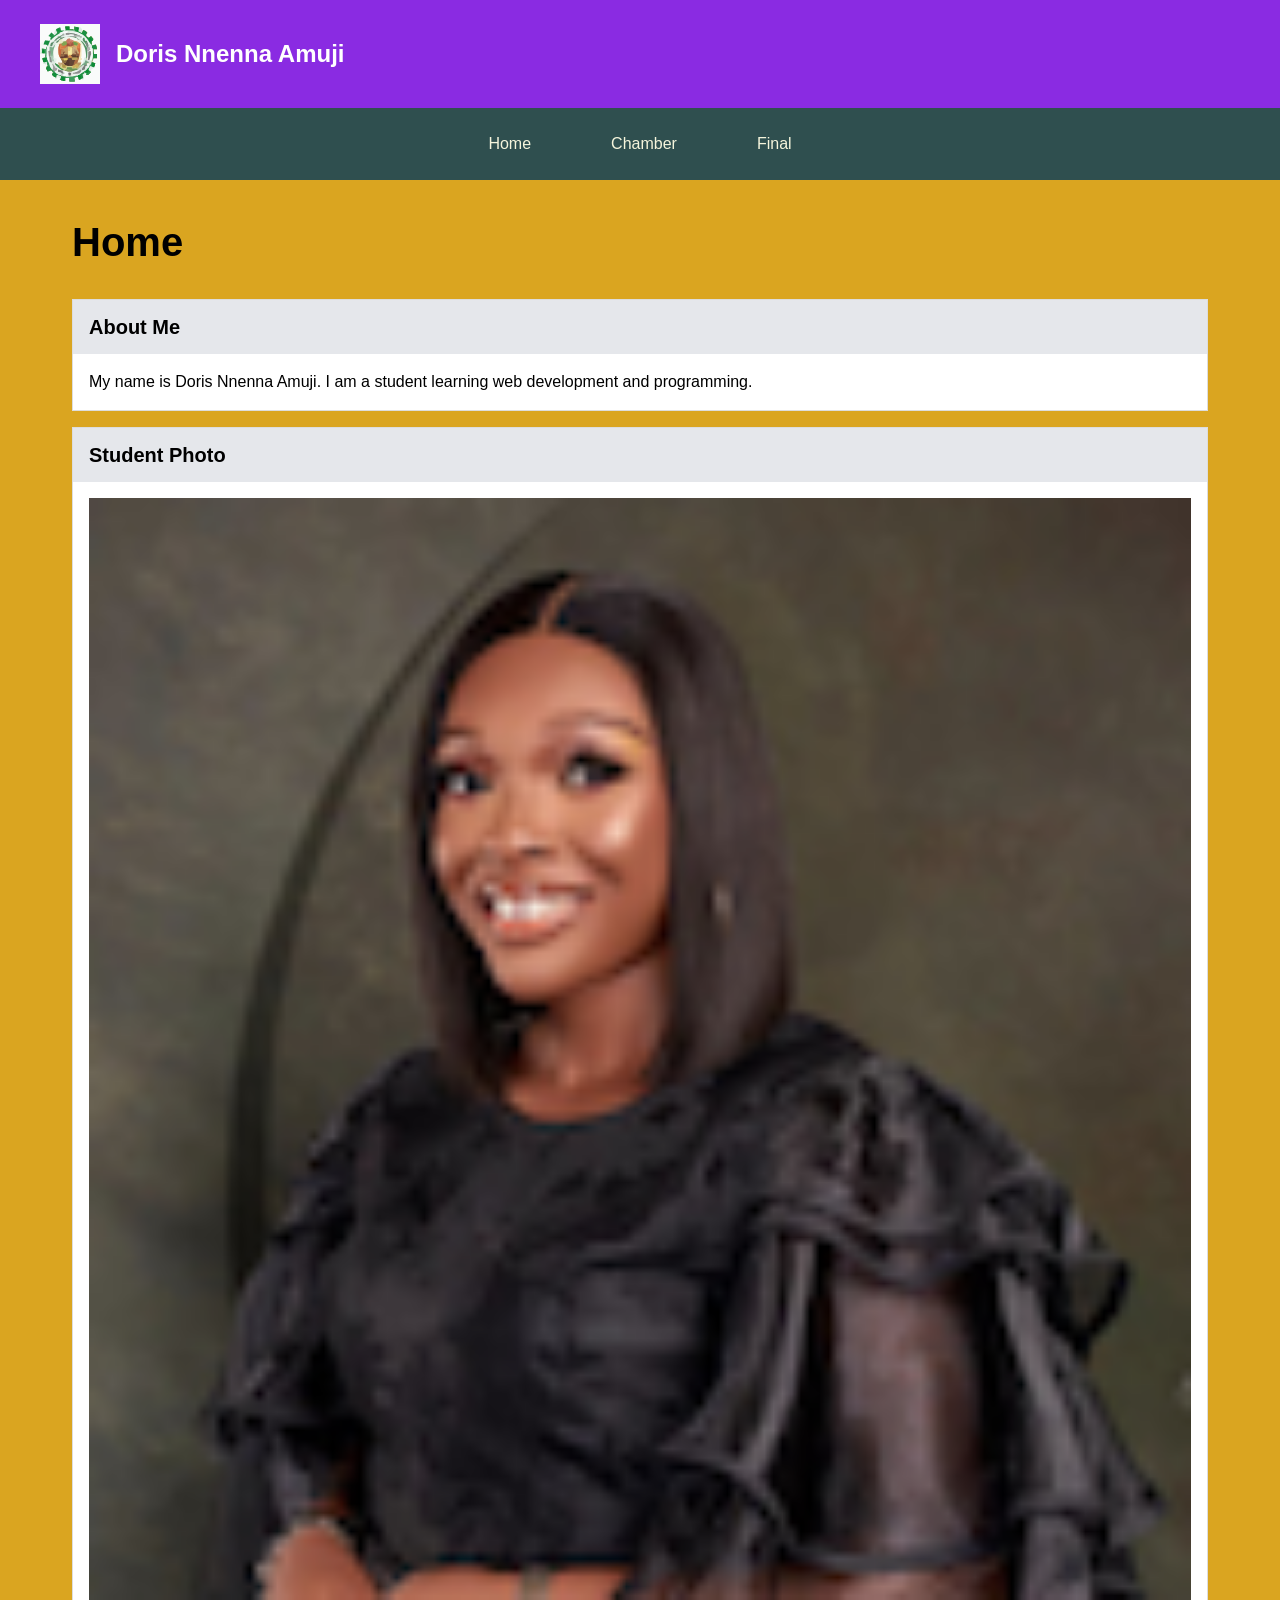
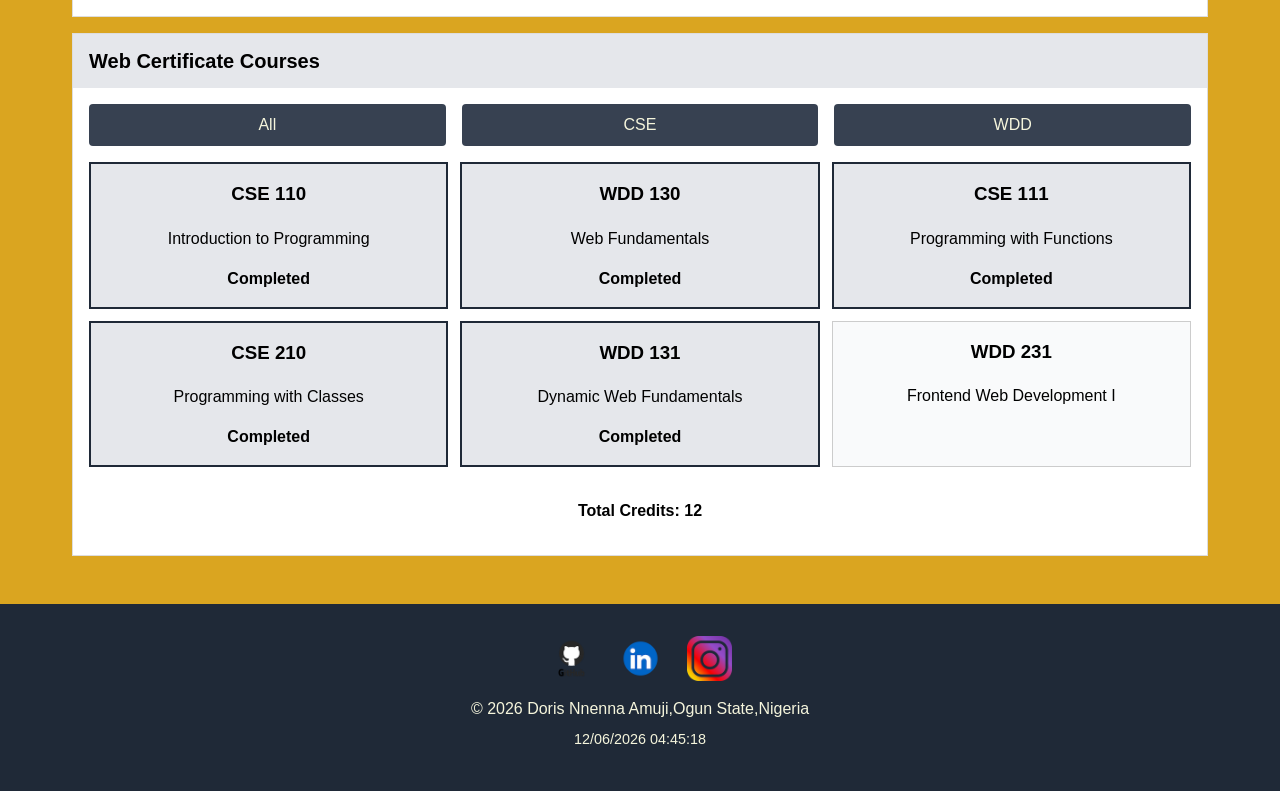
==== index.html @ ca02ca51 "wk01 completed" ====
<!DOCTYPE html>
<html lang="en">

<head>
    <meta charset="UTF-8">
    <meta name="viewport" content="width=device-width, initial-scale=1.0">
    <meta name="description"
        content="Doris Nnenna Amuji's WDD231 course home page showcasing web development coursework and projects.">
    <meta name="author" content="Doris Nnenna Amuji">
    <title>WDD231|Home</title>

    <link rel="stylesheet" href="styles/small.css">
    <link rel="stylesheet" href="styles/larger.css">
    <link rel="preconnect" href="https://fonts.googleapis.com">
    <link rel="preconnect" href="https://fonts.gstatic.com" crossorigin>
    <link
        href="https://fonts.googleapis.com/css2?family=Inter:ital,opsz,wght@0,14..32,100..900;1,14..32,100..900&family=Roboto+Serif:ital,opsz,wght@0,8..144,100..900;1,8..144,100..900&family=Roboto:ital,wght@0,100..900;1,100..900&display=swap"
        rel="stylesheet">


    <script src="scripts/course.js" defer></script>
    <script src="scripts/date.js" defer></script>
    <script src="scripts/navigation.js" defer></script>


</head>


<body>
    <header>
        <div class="header-content">
            <img src="images/logo.svg" alt="Site logo">
            <span>Doris Nnenna Amuji</span>
            <button id="menu-button" aria-label="Open navigation menu">
                &#9776
            </button>

        </div>
    </header>

    <nav id="navigation">
        <a href="index.html" class="active">Home</a>
        <a href="#">Chamber</a>
        <a href="#">Final</a>
    </nav>

    <main>
        <h1>Home</h1>

        <section>
            <h2>About Me</h2>
            <p>My name is Doris Nnenna Amuji. I am a student learning web development and programming.</p>
        </section>

        <section>
            <h2>Student Photo</h2>
            <img src="images/student-photo.png" alt="Doris Nnenna Amuji">
        </section>
        <section>
            <h2>Web Certificate Courses</h2>
            <div class="course-buttons">
                <button id="all">All</button>
                <button id="cse">CSE</button>
                <button id="wdd">WDD</button>
            </div>

            <div id="course-container"></div>
            <p id="credits"></p>
        </section>

    </main>


    <footer>
        <div class="social-links">
            <a href="#" aria-label="Github">
                <img src="images/github.png" alt="Github">
            </a>

            <a href="#" aria-label="LinkedIn">
                <img src="images/linkedin.png" alt="LinkedIn">
            </a>

            <a href="#" aria-label="Instagram">
                <img src="images/Instagram.png" alt="Instagram">
            </a>
        </div>

        <p> &copy; <span id="currentyear"></span>
            Doris Nnenna Amuji,Ogun State,Nigeria</p>

        <p id="lastModified"></p>
    </footer>

</body>

</html>
---- styles/small.css ----
* {
    box-sizing: border-box;
}

body {
    margin: 0;
    font-family: Arial, Helvetica, sans-serif;
    line-height: 1.5;
    color: black;
    background-color: goldenrod;
}

img {
    max-width: 100%;
    height: auto;
    display: block;
}

a {
    color: inherit;
}

header {
    background-color: blueviolet;
    color: black;
    padding: 1rem;
}

.header-content {
    display: flex;
    align-items: center;
    justify-content: space-between;
    gap: 1rem;
}

.header-content img {
    width: 50px;
    height: 50px;
}

.header-content span {
    flex: 1;
    font-size: 1.2rem;
    font-weight: bold;
    color: #ffffff;
}

#menu-button {
    border: none;
    background: none;
    color: beige;
    font-size: 2rem;
    cursor: pointer;
    padding: 0.25rem;
}

nav {
    display: none;
    background-color: darkslategray;
}

nav.open {
    display: flex;
    flex-direction: column;
}

nav a {
    color: beige;
    text-decoration: none;
    padding: 0.9rem 1rem;
    text-align: center;
    border-bottom: 1px solid brown;
}

main {
    max-width: 1200px;
    margin: 0 auto;
    padding: 1rem;
}

h1 {
    margin-top: 0;
    font-size: 2rem;
}

section {
    background-color: white;
    margin-bottom: 1rem;
    border: 1px solid #ddd;
}

section h2 {
    margin: 0;
    padding: 0.75rem 1rem;
    background-color: #e5e7eb;
    font-size: 1.25rem;
}

section p {
    padding: 0 1rem;
}

section>img {
    width: 100%;
    padding: 1rem;
}

/* Course Buttons */

.course-buttons {
    display: grid;
    grid-template-columns: 1fr;
    gap: 0.5rem;
    padding: 1rem;
}

.course-buttons button {
    padding: 0.75rem;
    border: none;
    background-color: #1f2937;
    color: beige;
    font-size: 1rem;
    cursor: pointer;
    border-radius: 4px;
}

.course-buttons button {
    background-color: #374151;
}

/* Course Container */

#course-container {
    display: grid;
    grid-template-columns: 1fr;
    gap: 0.75rem;
    padding: 0 1rem 1rem;
}

.course-card {
    border: 1px solid #ccc;
    padding: 1rem;
    text-align: center;
    background-color: #f9fafb;
}


.course-card.completed {
    border: 2px solid #1f2937;
    background-color: #e5e7eb;
}

.course-card.completed::after {
    content: "Completed";
    display: block;
    margin-top: 0.5rem;
    font-weight: bold;
}

.course-card h3 {
    margin-top: 0;
}

#credits {
    font-weight: bold;
    text-align: center;
    padding-bottom: 1rem;
}

/* Footer */

footer {
    background-color: #1f2937;
    color: beige;
    text-align: center;
    padding: 1.5rem 1rem;
}

.social-links {
    display: flex;
    justify-content: center;
    gap: 1rem;
    margin-bottom: 1rem;
}

.social-links a {
    display: block;
}

.social-links img {
    width: 40px;
    height: 40px;
}

footer p {
    margin: 0.5rem 0;
}

#lastModified {
    font-size: 0.9rem;
}
---- styles/larger.css ----
@media screen and (min-width: 768px) {
    header {
        padding: 1.5rem 2rem;
    }

    .header-content {
        max-width: 1200px;
        margin: 0 auto;
    }

    .header-content img {
        width: 60px;
        height: 60px;
    }

    .header-content span {
        font-size: 1.5rem;
    }

    #menu-button {
        display: none;
    }

    nav {
        display: flex;
        justify-content: center;
        gap: 2rem;
        padding: 0.75rem;
    }

    nav a {
        border: none;
        padding: 0.75rem 1.5rem;
    }

    main {
        padding: 2rem;
    }

    main h1 {
        font-size: 2.5rem;
    }


    main section:nth-of-type(1) main section:nth-of-type(2) {
        min-height: 250px;
    }

    .course-buttons {
        grid-template-columns: repeat(3, 1fr);
        gap: 1rem;
    }

    footer {
        padding: 2rem;
    }

    .social-links {
        gap: 1.5rem
    }

    .social-links img {
        width: 45px;
        height: 45px;
    }
}


/* Very Large Screens  */

@media screen and (min-width: 1000px) {
    #course-container {
        grid-template-columns: repeat(3, 1fr);
    }
}
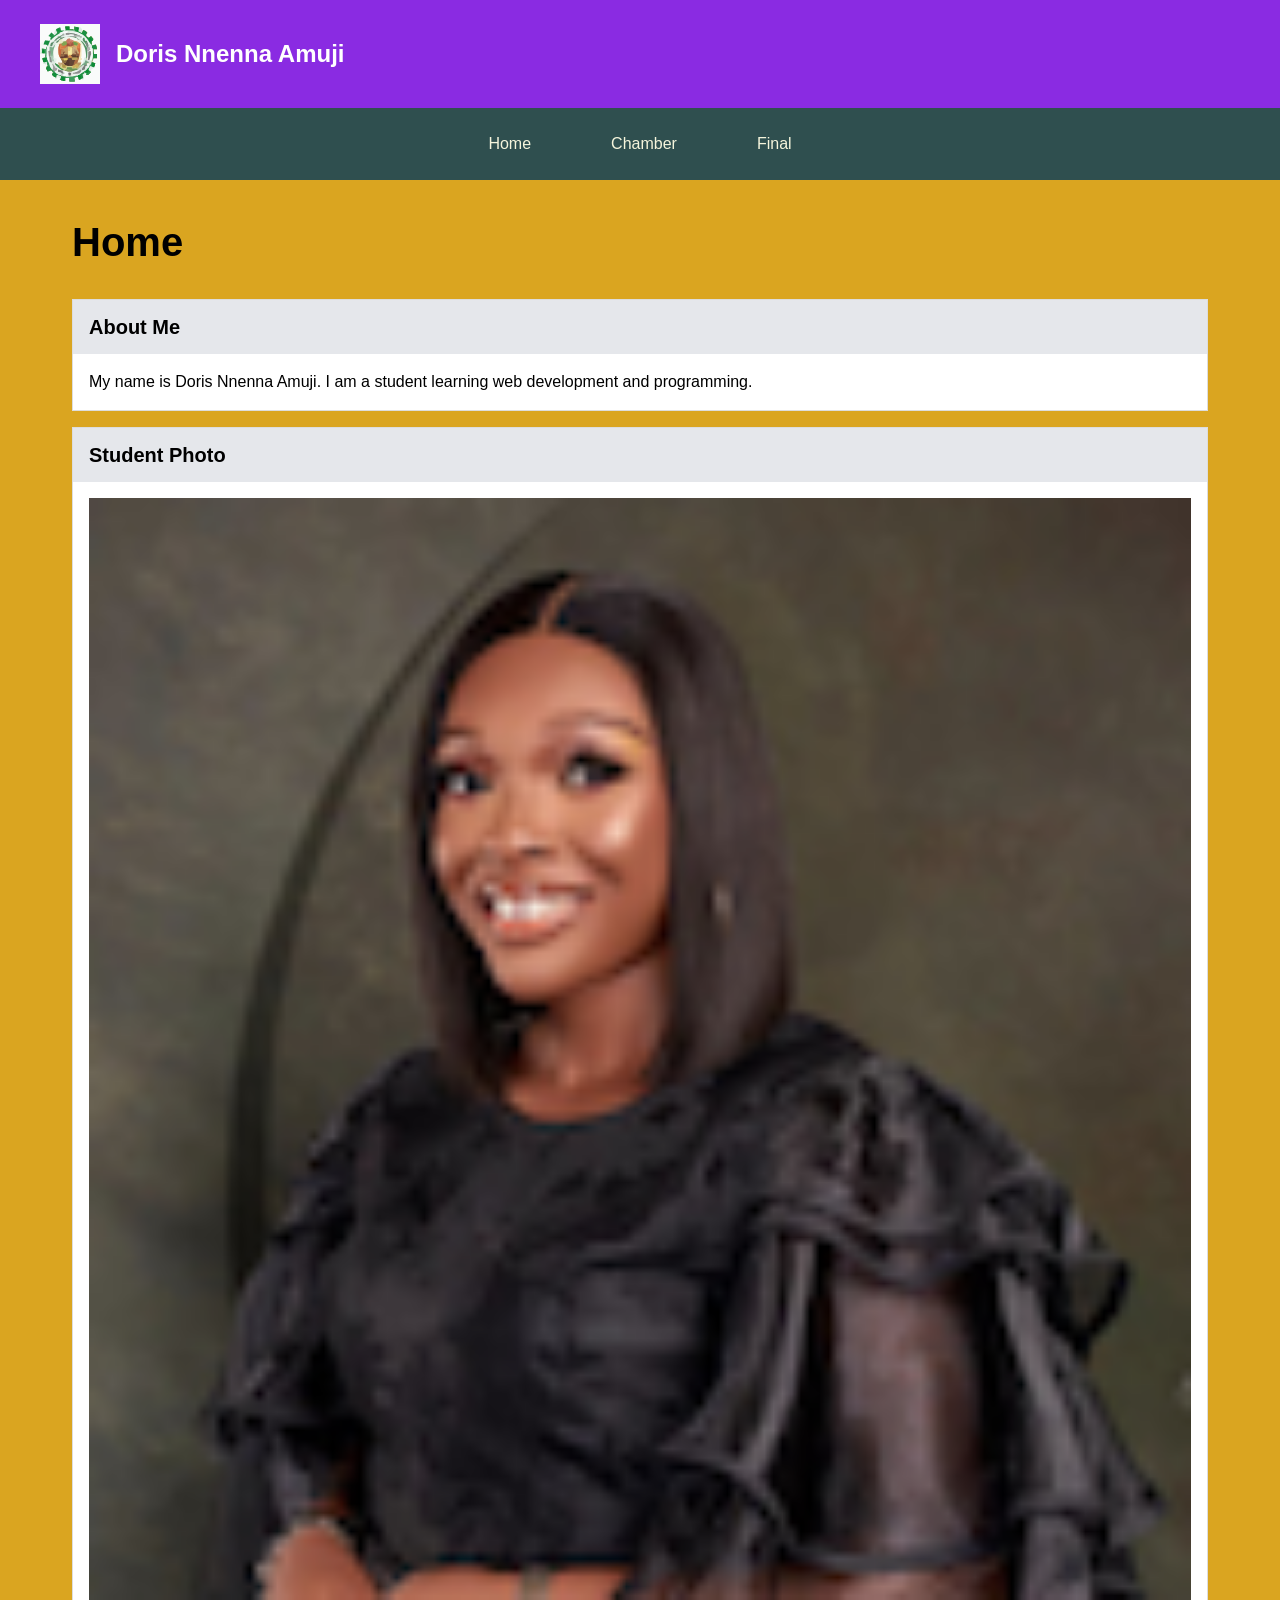
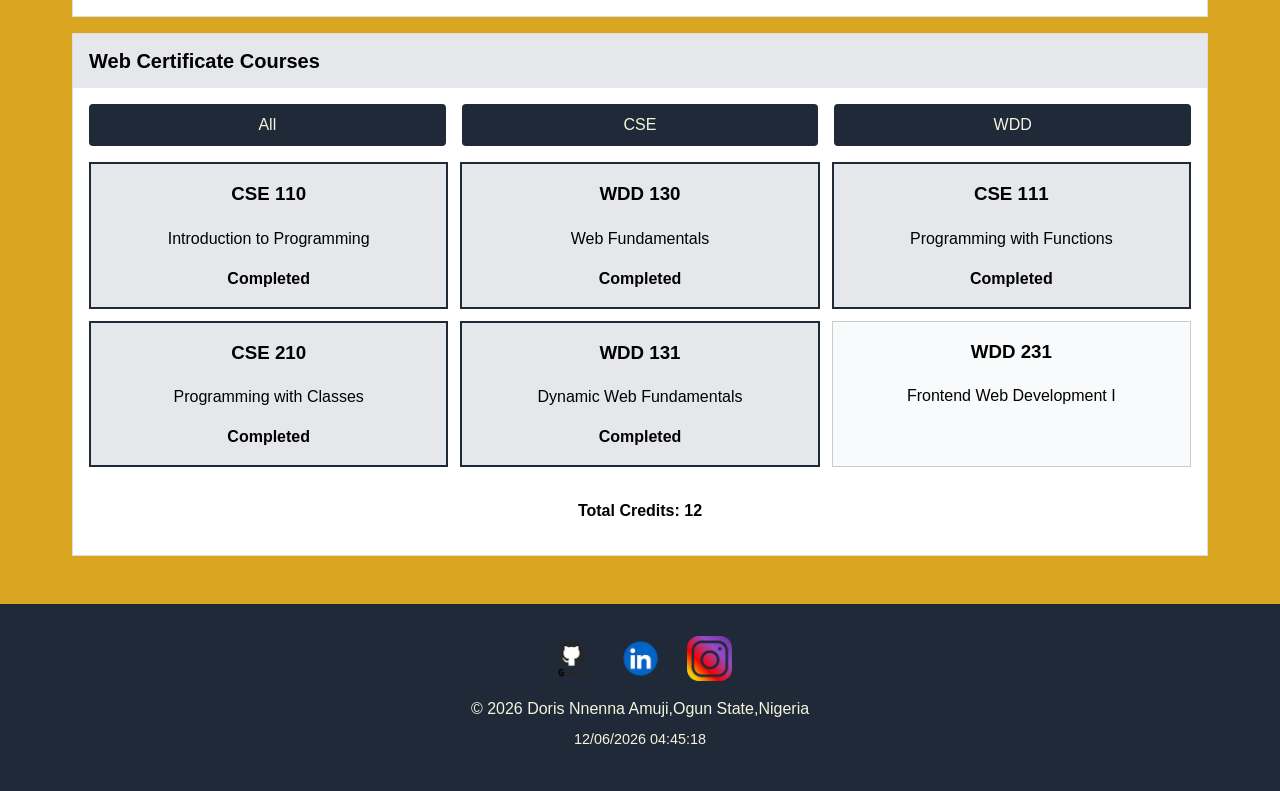
==== commit fa6755e6: "changes added" ====
--- a/index.html
+++ b/index.html
@@ -82,7 +82,7 @@
             </a>
 
             <a href="#" aria-label="Instagram">
-                <img src="images/Instagram.png" alt="Instagram">
+                <img src="images/gram.png" alt="Instagram">
             </a>
         </div>
 
--- a/styles/small.css
+++ b/styles/small.css
@@ -124,7 +124,7 @@
     border-radius: 4px;
 }
 
-.course-buttons button {
+.course-buttons button:hover {
     background-color: #374151;
 }
 
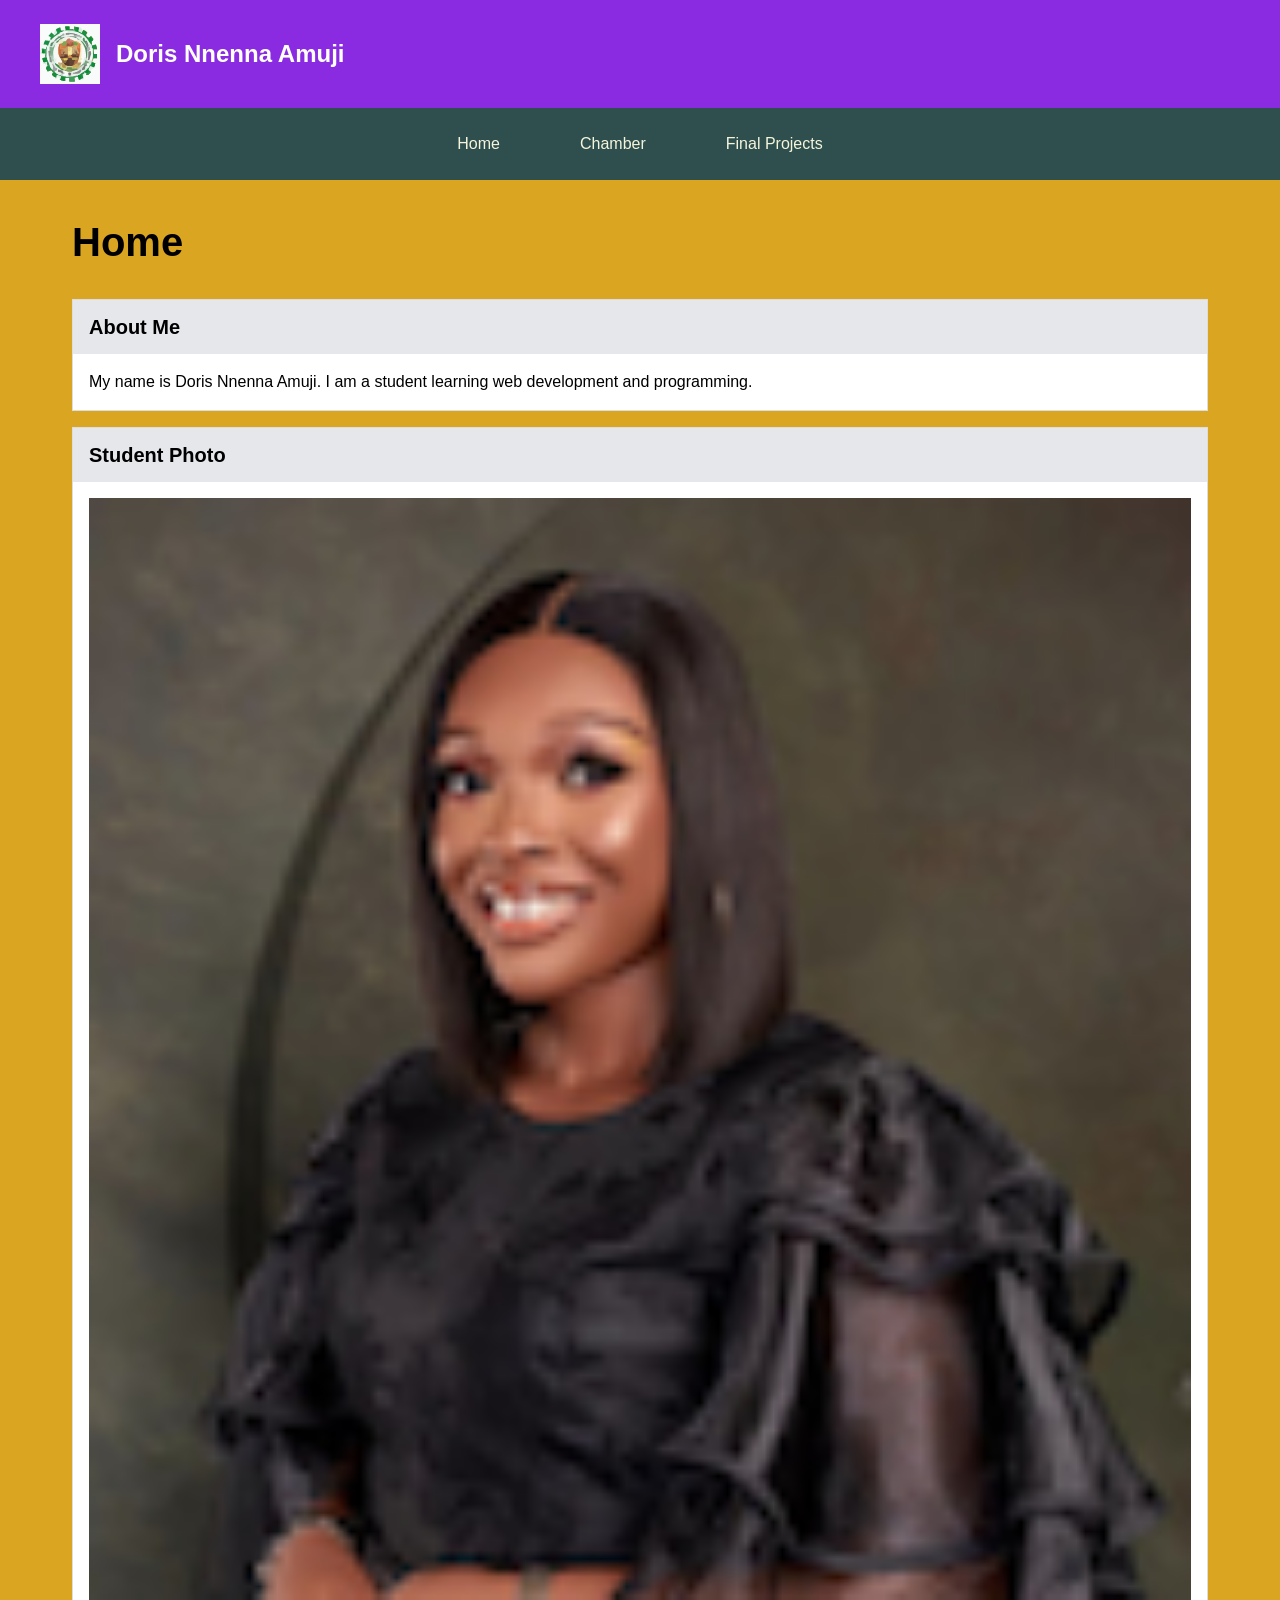
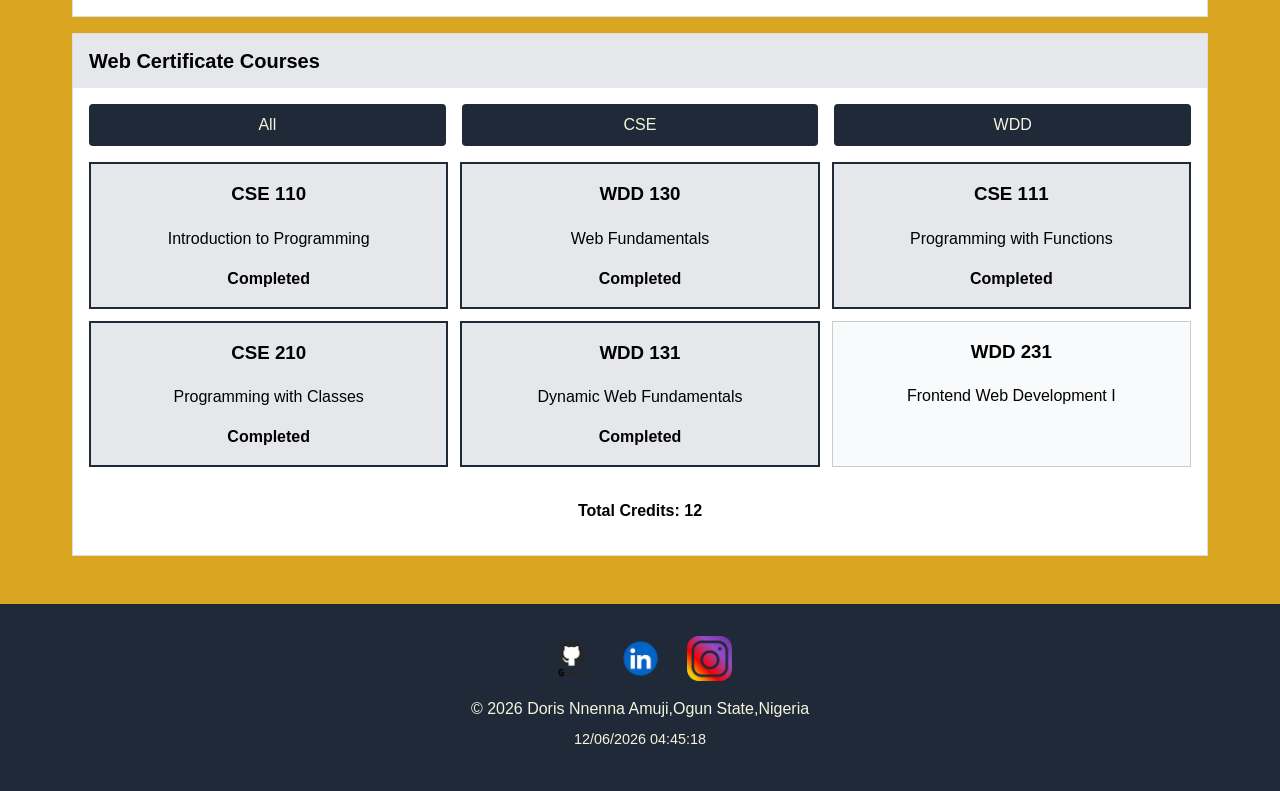
==== commit 0d0cb721: "final project completed" ====
--- a/index.html
+++ b/index.html
@@ -32,7 +32,7 @@
             <img src="images/logo.svg" alt="Site logo">
             <span>Doris Nnenna Amuji</span>
             <button id="menu-button" aria-label="Open navigation menu">
-                &#9776
+                ☰
             </button>
 
         </div>
@@ -41,7 +41,7 @@
     <nav id="navigation">
         <a href="index.html" class="active">Home</a>
         <a href="#">Chamber</a>
-        <a href="#">Final</a>
+        <a href="final/index.html">Final Projects</a>
     </nav>
 
     <main>
